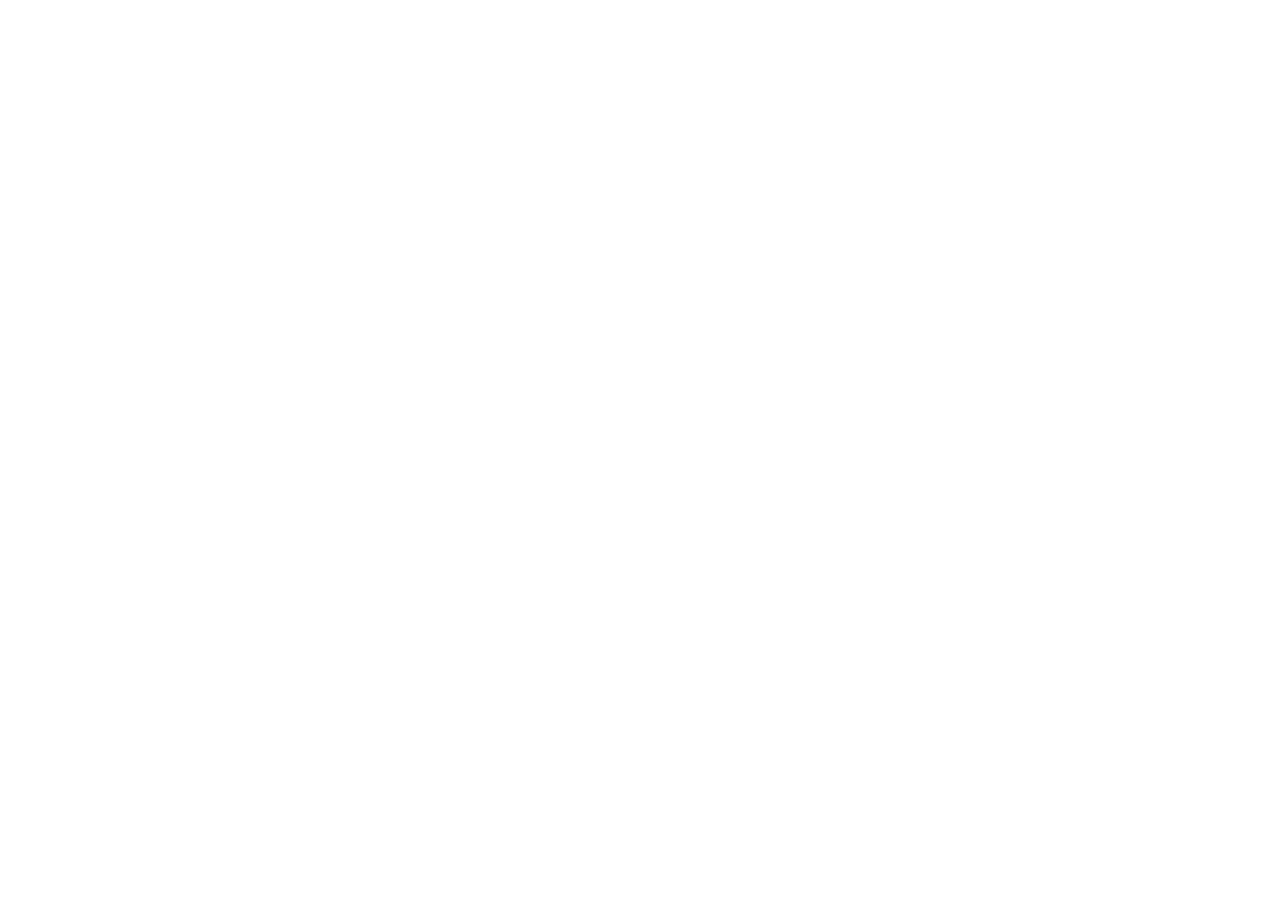
==== tartarugas/index.html @ 5d87cb8b "Iniciando" ====
<!DOCTYPE html>
<html lang="en">
<head>
    <meta charset="UTF-8">
    <meta http-equiv="X-UA-Compatible" content="IE=edge">
    <meta name="viewport" content="width=device-width, initial-scale=1.0">
    <title>Tartarugas!!!</title>
</head>
<body>
    <canvas id="canvas"></canvas>
</body>
</html>
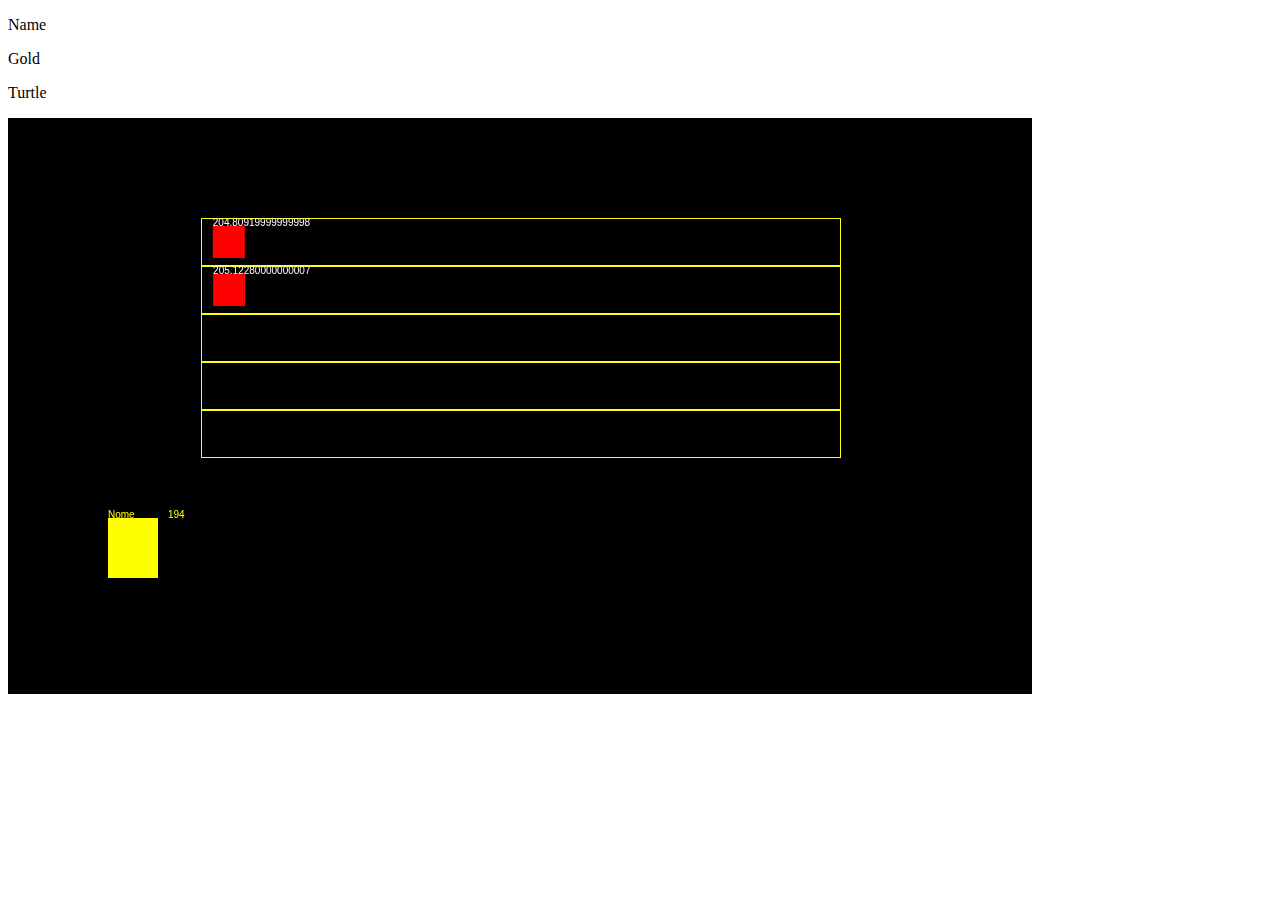
==== commit 9991a448: "Segunda!" ====
--- a/tartarugas/index.html
+++ b/tartarugas/index.html
@@ -5,8 +5,16 @@
     <meta http-equiv="X-UA-Compatible" content="IE=edge">
     <meta name="viewport" content="width=device-width, initial-scale=1.0">
     <title>Tartarugas!!!</title>
+    <link rel="stylesheet" href="./assets/styles.css">
 </head>
 <body>
+    <div id="areaPersonagem">
+        <p>Name</p>
+        <p>Gold</p>
+        <p>Turtle</p>
+    </div>
     <canvas id="canvas"></canvas>
+    <script src="./assets/script.js"></script>
+    <script src="./assets/index.js"></script>
 </body>
 </html>--- a/tartarugas/assets/styles.css
+++ b/tartarugas/assets/styles.css
@@ -0,0 +1,17 @@
+.areaPersonagem {
+    border: 1px solid white;
+    display: flex;
+    position:relative;
+}
+
+.areaPersonagem p{
+    color: beige;
+    background-color: blue;
+    font-family: Arial, Helvetica, sans-serif;
+    font-size: 40;
+    width:100px;
+    height:100px;
+    padding:0;
+    margin:0;
+    border: 1px solid yellow;
+}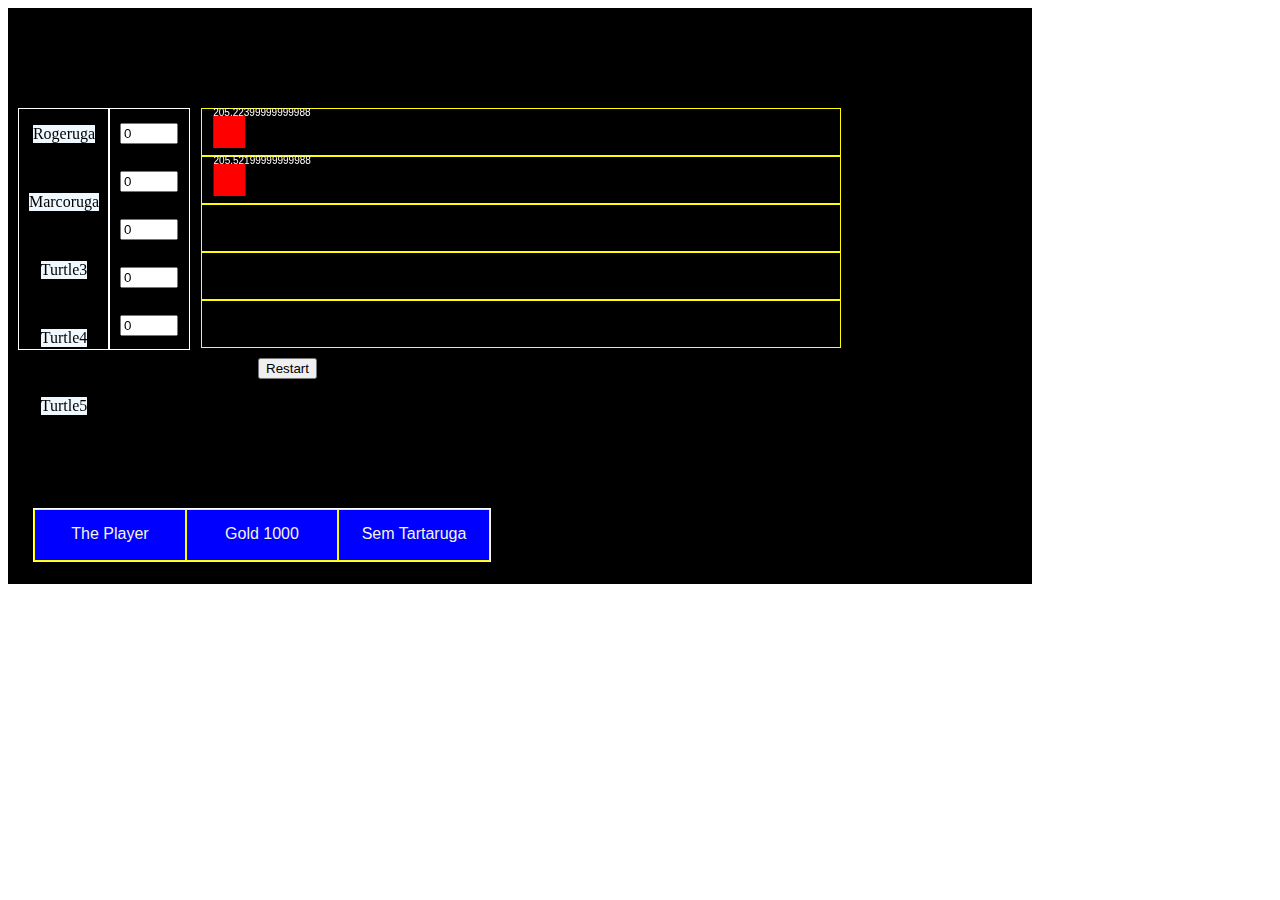
==== commit 28656a89: "Second" ====
--- a/tartarugas/index.html
+++ b/tartarugas/index.html
@@ -8,12 +8,33 @@
     <link rel="stylesheet" href="./assets/styles.css">
 </head>
 <body>
+    <div id="container">
+    
     <div id="areaPersonagem">
-        <p>Name</p>
-        <p>Gold</p>
-        <p>Turtle</p>
+        <p id="nome">Name</p>
+        <p id="gold">Gold</p>
+        <p id="tartaruguinha">Turtle</p>
     </div>
-    <canvas id="canvas"></canvas>
+    <div id="namerugas">
+        <p id="turtle01">Turtle1</p><br>
+        <p id="turtle02">Turtle2</p><br>
+        <p id="turtle03">Turtle3</p><br>
+        <p id="turtle04">Turtle4</p><br>
+        <p id="turtle05">Turtle5</p>
+    </div>
+    <div>
+        <button id="starteando">Restart</button>
+    </div>
+    <div id="inputsGold">
+        <input type="number" id="pos1">
+        <input type="number" id="pos2">
+        <input type="number" id="pos3">
+        <input type="number" id="pos4">
+        <input type="number" id="pos5">
+    </div>
+    <canvas id="canvas1">   
+    </canvas>
+    </div>
     <script src="./assets/script.js"></script>
     <script src="./assets/index.js"></script>
 </body>
--- a/tartarugas/assets/styles.css
+++ b/tartarugas/assets/styles.css
@@ -1,17 +1,68 @@
-.areaPersonagem {
+#container {
+    position: relative;
+    
+}
+
+#starteando {
+    position:absolute;
+    margin-top: 350px;
+    margin-left: 250px;
+}
+#areaPersonagem {
     border: 1px solid white;
     display: flex;
-    position:relative;
+    position:absolute;
+    margin-top: 500px;
+    margin-left: 25px;
 }
 
-.areaPersonagem p{
+#areaPersonagem p{
     color: beige;
     background-color: blue;
     font-family: Arial, Helvetica, sans-serif;
-    font-size: 40;
-    width:100px;
-    height:100px;
-    padding:0;
-    margin:0;
+    font-size: 1em;
+    width:150px;
+    height:20px;
+    padding:15px 0px;
+    margin:0px;
     border: 1px solid yellow;
+    text-align: center;
+    vertical-align: middle;
+}
+
+#namerugas {
+    border: 1px solid white;
+    display: flex;
+    position:absolute;
+    flex-direction: column;
+    align-items: center;
+    justify-content: space-around;
+    margin-top: 100px;
+    margin-left: 10px;
+    width: 90px;
+    height: 240px;
+    
+}
+
+#namerugas p{
+    background-color: aliceblue;
+    text-align: center;
+}
+
+#inputsGold {
+    border: 1px solid white;
+    display: flex;
+    position:absolute;
+    flex-direction: column;
+    align-items: center;
+    justify-content: space-around;
+    margin-top: 100px;
+    margin-left: 100px;
+    width: 80px;
+    height: 240px;
+}
+
+#inputsGold input{
+    width:50px;
+    
 }